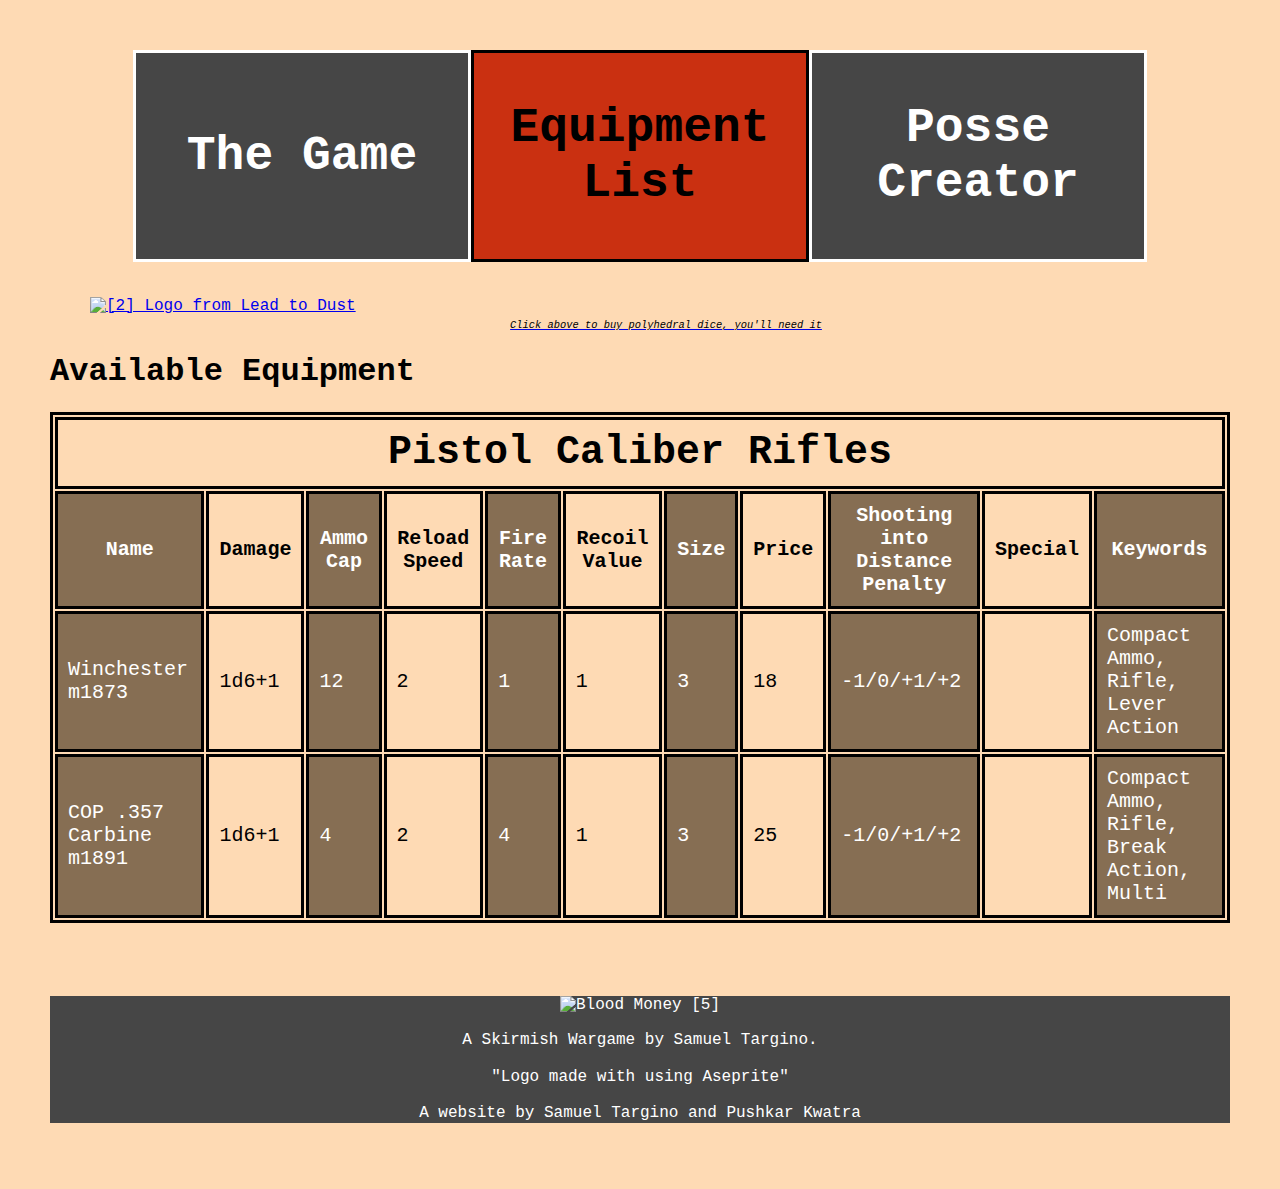
==== pages/equipment.html @ a9c547bd "Your mo" ====
<!DOCTYPE html>
<html lang="en">

<head>
    <meta charset="UTF-8">
    <meta name="viewport" content="width=device-width, initial-scale=1.0">
    <meta name="introduction" content="small introduction to the game and some of its components">
    <meta name="author" content="Samuel Targino & Pushkar Kwatra">
    <title>From Lead to Dust: A Wild West Skirmish Wargame - Equipment List</title>
    <link rel="stylesheet" href="/css/style.css">
    <link rel="stylesheet" href="/css/equipment.css">
    <link rel="stylesheet" href="/css/normalize.css">
</head>

<body class="container">
    <nav id="navFlex">
        <a href="/index.html#top">The Game</a>

        <a href="#top" class="current">Equipment List</a>

        <a href="posseCreation.html">Posse Creator</a>
</nav>
    <br>
    <a href="https://www.amazon.ca/s?k=polyhedral+dice+set&crid=2IUA19QBJ3VUG&sprefix=polyhedral+dice+set%2Caps%2C116&ref=nb_sb_noss_1"
        target="_blank">
        <figure id="logoFigure">
            <img src="images/BannerLogoFromLeadToDust.png" alt="[2] Logo from Lead to Dust" id="logoBanner">
            <figcaption id="polyhedralDiceSalesMan">
                Click above to buy polyhedral dice, you'll need it
            </figcaption>
        </figure>
    </a>
    <h1>Available Equipment</h1>
    <table class="equipmentTable">
        <thead>
            <tr>
                <th class="TitleOfTable" colspan="11">
                    Pistol Caliber Rifles
                </th>
            </tr>
            <tr>
                <th>Name</th>
                <th>Damage</th>
                <th> Ammo Cap </th>
                <th> Reload Speed </th>
                <th>Fire Rate</th>
                <th> Recoil Value </th>
                <th> Size </th>
                <th>Price</th>
                <th> Shooting into Distance Penalty</th>
                <th>Special</th>
                <th> Keywords </th>
            </tr>
        </thead>

        <tbody>
        <tr>
                <td> Winchester m1873</td>
                <td>1d6+1</td>
                <td>12</td>
                <td>2</td>
                <td>1</td>
                <td>1</td>
                <td>3</td>
                <td> 18 </td>
                <td>-1/0/+1/+2</td>
                <td></td>
                <td>Compact Ammo, Rifle, Lever Action</td>
        </tr>
        <tr>
                <td> COP .357 Carbine m1891</td>
                <td>1d6+1</td>
                <td>4</td>
                <td>2</td>
                <td>4</td>
                <td>1</td>
                <td>3</td>
                <td> 25 </td>
                <td>-1/0/+1/+2</td>
                <td></td>
                <td> Compact Ammo, Rifle, Break Action, Multi </td>
            </tr>
        </tbody>
    </table>
    <br>
    <br>
    <br>
    <br>
    <footer>
        <img src="images/BloodMoneyDripFLTDLogo.png" alt="Blood Money [5]">

        <blockquote>
            A Skirmish Wargame by Samuel Targino. <br> <br>
            "Logo made with using Aseprite" <br> <br>
            A website by Samuel Targino and Pushkar Kwatra
        </blockquote>
    </footer>
</body>

</html>
---- css/style.css ----
html {
    font-family: "courier new";
    margin: 50px;
}

#polyhedralDiceSalesMan{
    font-size:.65em;
    color: black;
    text-align: center;
    margin-top: 5px;
    text-decoration: none;
    font-style: italic;
}

#navFlex {
    display: flex;
    flex-direction: row;
    flex-wrap: wrap;
    justify-content: center;
    justify-items: stretch;
}

#navFlex a {
    display: flex;
    background-color: rgb(70, 70, 70);
    border-color: white;
    border-style: solid;
    width: 20%;
    text-decoration: none;
    color: white;
    font-weight: bold;
    text-align: center;
    justify-items: center;
    justify-content: center;
    align-items: center;
    font-size: 3em;
    text-decoration: none;
    padding: 1em 1em;
}

figcaption {
    margin-top: 5px;
    font-style: italic;
}

#logoBanner {
    width: 100%;
    height: auto;
    align-items: center;
}

#logoFigure{
    width: 90vw;
    align-self: center;
}

#navFlex a.current {
    background-color: rgb(202, 48, 17);
    color: black;
    border-color: black;
}

#navFlex a:hover {
    background-color: rgb(202, 48, 17);
    color: black;
    border-color: black;
}

article:first-letter{
    font-size: 3em;
    color: red;
}

h1 {
    font-size: 50px;
}

h2 {
    font-size: 30px;
}

article {
    font-size: 20px;
}

body {
    background-color: rgb(254, 218, 180);
}

footer img {
    align-items: right;
}

footer {
    background-color: rgb(70, 70, 70);
    text-align: center;
    color: white;
}
---- css/equipment.css ----
table.equipmentTable{
    border-style:solid;
    border-color: rgb(0, 0, 0);
    border-width: 3px;
    font-size: 20px;
    align-content: center;
}

 table.equipmentTable th, table.equipmentTable td {
    padding: 10px;
    border-style:solid;
    border-color: black;
}
table.equipmentTable th:nth-child(odd), table.equipmentTable td:nth-child(odd){
    background-color: rgb(134, 110, 83);
    color: white;
}

table.equipmentTable th {
    font-size: 1em;
}

table.equipmentTable th.TitleOfTable{
    background-color: rgb(254, 218, 180);
    color: black;
    font-size: 2em;
}
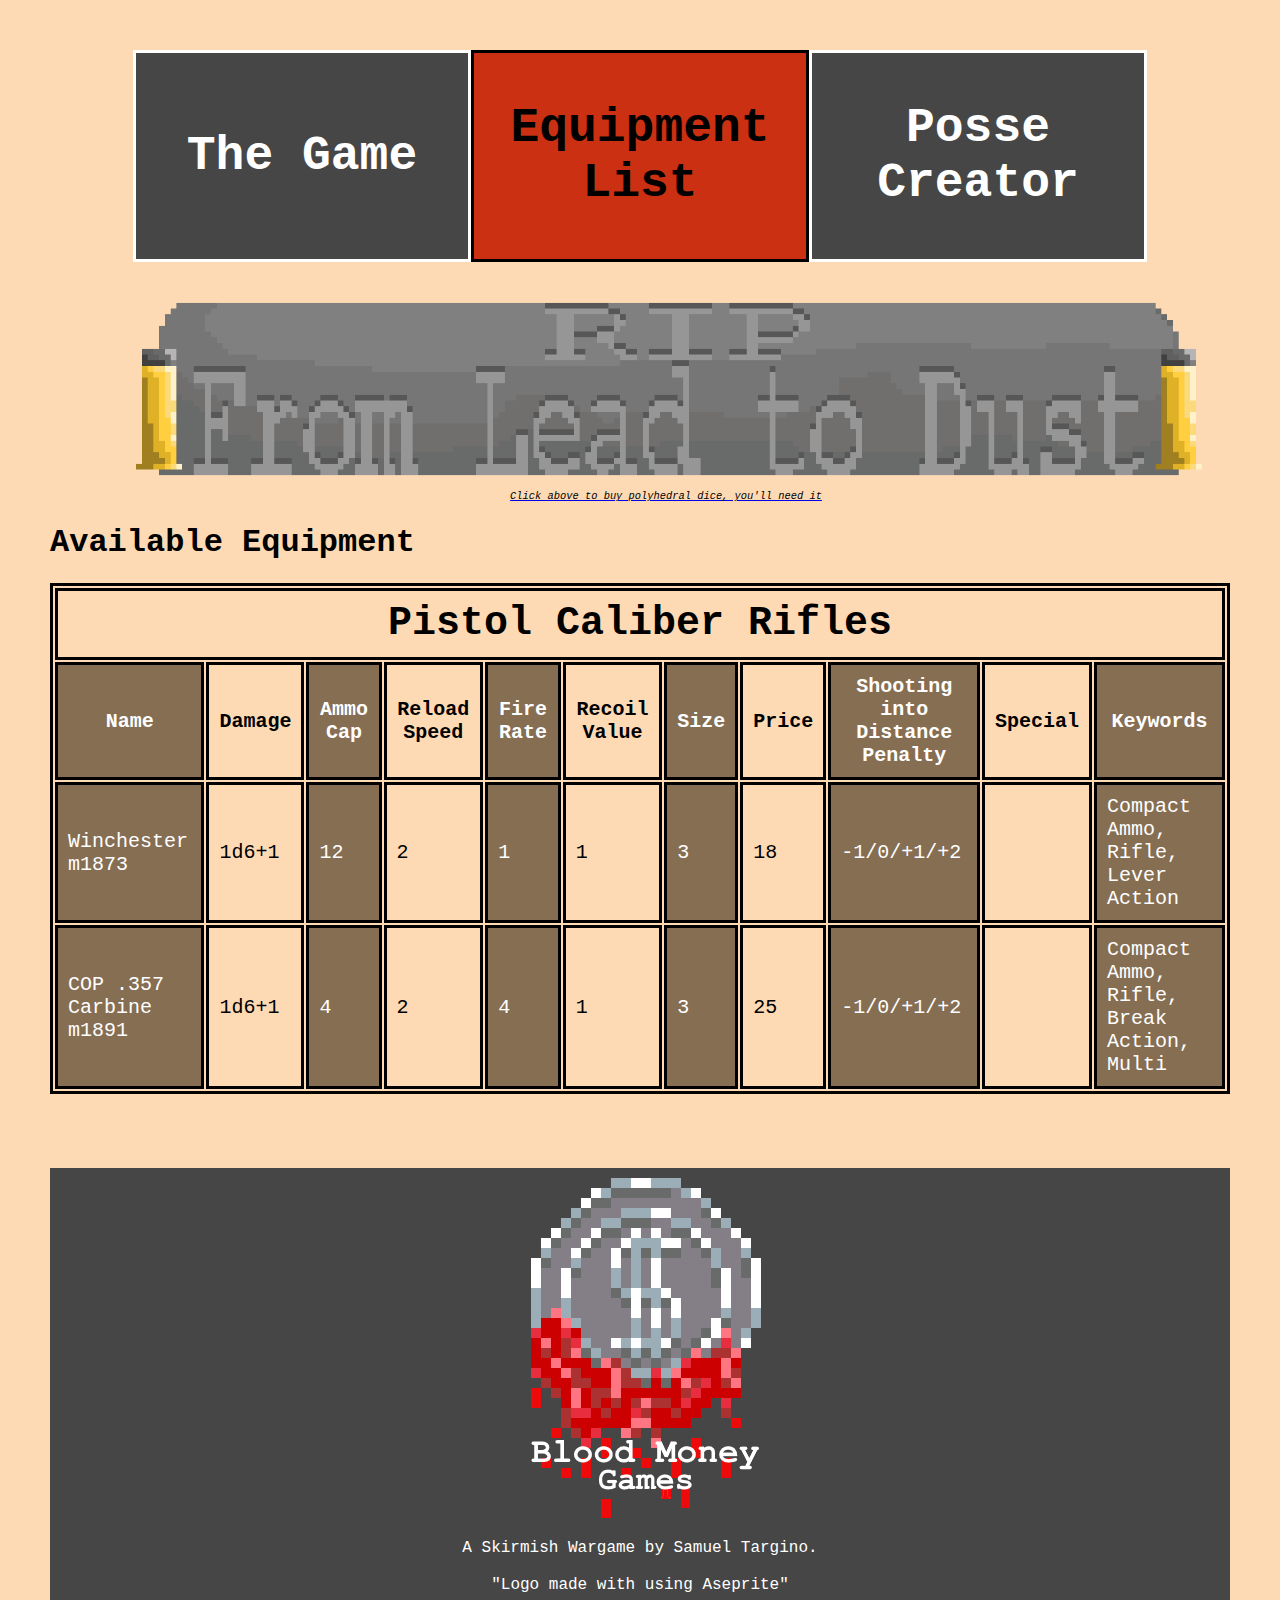
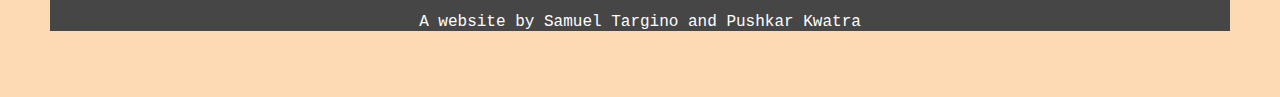
==== commit 31acb8b3: "yo momma so gay she is a man" ====
--- a/pages/equipment.html
+++ b/pages/equipment.html
@@ -24,7 +24,7 @@
     <a href="https://www.amazon.ca/s?k=polyhedral+dice+set&crid=2IUA19QBJ3VUG&sprefix=polyhedral+dice+set%2Caps%2C116&ref=nb_sb_noss_1"
         target="_blank">
         <figure id="logoFigure">
-            <img src="images/BannerLogoFromLeadToDust.png" alt="[2] Logo from Lead to Dust" id="logoBanner">
+            <img src="../images/BannerLogoFromLeadToDust.png" alt="[2] Logo from Lead to Dust" id="logoBanner">
             <figcaption id="polyhedralDiceSalesMan">
                 Click above to buy polyhedral dice, you'll need it
             </figcaption>
@@ -87,7 +87,7 @@
     <br>
     <br>
     <footer>
-        <img src="images/BloodMoneyDripFLTDLogo.png" alt="Blood Money [5]">
+        <img src="../images/BloodMoneyDripFLTDLogo.png" alt="Blood Money [5]">
 
         <blockquote>
             A Skirmish Wargame by Samuel Targino. <br> <br>
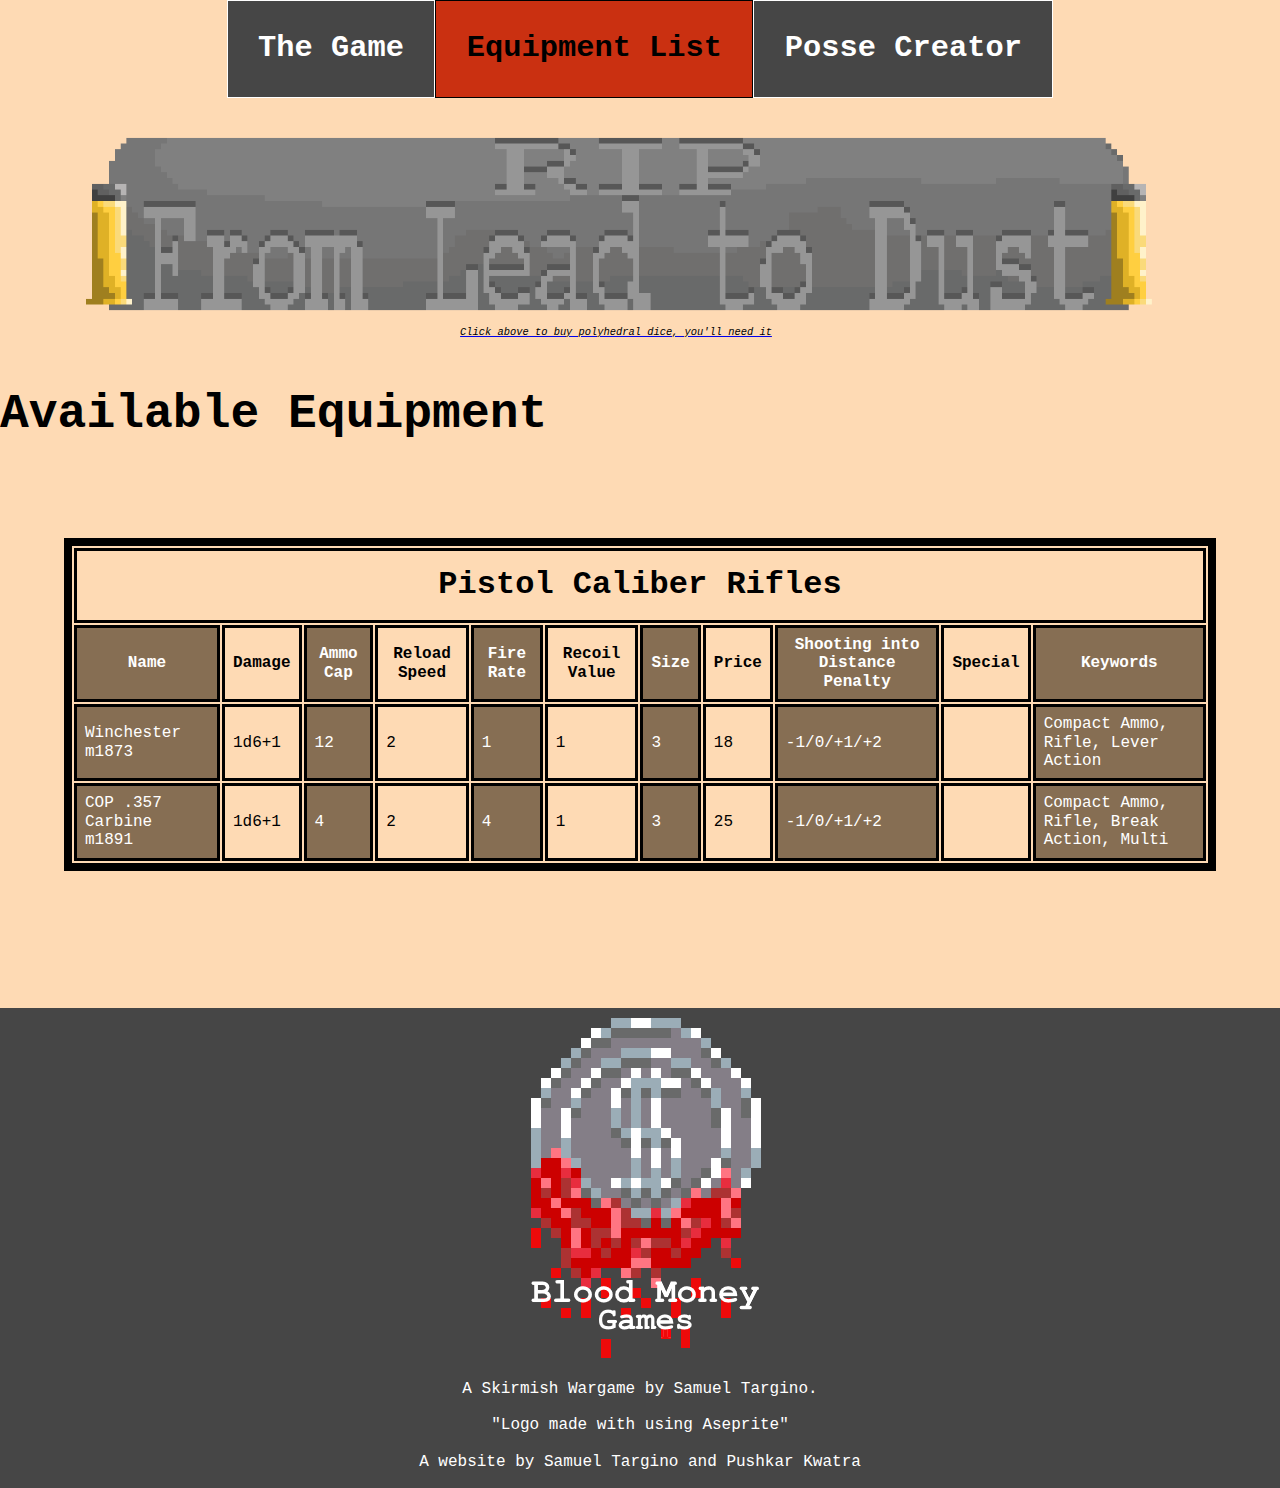
==== commit 276fe5f1: "Co-authored-by: pushkarkwatra@outlook.com <pushkarkwatra@outlook.com>" ====
--- a/pages/equipment.html
+++ b/pages/equipment.html
@@ -7,14 +7,16 @@
     <meta name="introduction" content="small introduction to the game and some of its components">
     <meta name="author" content="Samuel Targino & Pushkar Kwatra">
     <title>From Lead to Dust: A Wild West Skirmish Wargame - Equipment List</title>
+    <link rel="stylesheet" href="/css/normalize.css">
     <link rel="stylesheet" href="/css/style.css">
-    <link rel="stylesheet" href="/css/equipment.css">
-    <link rel="stylesheet" href="/css/normalize.css">
+    <link rel="stylesheet" href="/css/bigScreenLayout.css" media="screen and (min-width: 1250px)">
+    <link rel="stylesheet" href="/css/mediumScreenLayout.css" media="screen and (min-width: 501px) and (max-width: 1249px)">
+    <link rel="stylesheet" href="/css/smallScreenLayout.css" media="screen and (max-width: 500px)">
 </head>
 
 <body class="container">
     <nav id="navFlex">
-        <a href="/index.html#top">The Game</a>
+        <a href="/index.html#navFlex">The Game</a>
 
         <a href="#top" class="current">Equipment List</a>
 
@@ -31,6 +33,7 @@
         </figure>
     </a>
     <h1>Available Equipment</h1>
+    <div class="tableWrapper">
     <table class="equipmentTable">
         <thead>
             <tr>
@@ -82,6 +85,7 @@
             </tr>
         </tbody>
     </table>
+    </div>
     <br>
     <br>
     <br>
--- a/css/style.css
+++ b/css/style.css
@@ -1,8 +1,9 @@
-html {
+html{
     font-family: "courier new";
-    margin: 50px;
+    font-size: calc(13px + 0.4vw);
+    scroll-behavior: smooth;
+    font-size: clamp(12px, 3vw, 16px)
 }
-
 #polyhedralDiceSalesMan{
     font-size:.65em;
     color: black;
@@ -12,46 +13,9 @@
     font-style: italic;
 }
 
-#navFlex {
-    display: flex;
-    flex-direction: row;
-    flex-wrap: wrap;
-    justify-content: center;
-    justify-items: stretch;
-}
-
-#navFlex a {
-    display: flex;
-    background-color: rgb(70, 70, 70);
-    border-color: white;
-    border-style: solid;
-    width: 20%;
-    text-decoration: none;
-    color: white;
-    font-weight: bold;
-    text-align: center;
-    justify-items: center;
-    justify-content: center;
-    align-items: center;
-    font-size: 3em;
-    text-decoration: none;
-    padding: 1em 1em;
-}
-
 figcaption {
     margin-top: 5px;
     font-style: italic;
-}
-
-#logoBanner {
-    width: 100%;
-    height: auto;
-    align-items: center;
-}
-
-#logoFigure{
-    width: 90vw;
-    align-self: center;
 }
 
 #navFlex a.current {
@@ -72,27 +36,60 @@
 }
 
 h1 {
-    font-size: 50px;
+    font-size: 3em;
 }
 
 h2 {
-    font-size: 30px;
-}
-
-article {
-    font-size: 20px;
+    font-size: 2em;
 }
 
 body {
     background-color: rgb(254, 218, 180);
 }
 
-footer img {
-    align-items: right;
-}
-
 footer {
     background-color: rgb(70, 70, 70);
     text-align: center;
     color: white;
+}
+
+.arial{
+    font-family: "arial";
+    text-align: center;
+}
+
+.itemCard {
+    width: 300px;
+    height: auto;
+}
+.required{
+    color: red;
+}
+
+table.equipmentTable{
+    margin: 4em;
+    border-style:solid;
+    border-color: rgb(0, 0, 0);
+    border-width: .5em;
+    align-content: center;
+}
+
+ table.equipmentTable th, table.equipmentTable td {
+    padding: .5em;
+    border-style:solid;
+    border-color: black;
+}
+table.equipmentTable th:nth-child(odd), table.equipmentTable td:nth-child(odd){
+    background-color: rgb(134, 110, 83);
+    color: white;
+}
+
+table.equipmentTable th {
+    font-size: 1em;
+}
+
+table.equipmentTable th.TitleOfTable{
+    background-color: rgb(254, 218, 180);
+    color: black;
+    font-size: 2em;
 }--- a/css/bigScreenLayout.css
+++ b/css/bigScreenLayout.css
@@ -0,0 +1,74 @@
+
+.container {
+    display: flex;
+    flex-direction: column;
+}
+#navFlex {
+    display: flex;
+    flex-direction: row;
+    flex-wrap: wrap;
+    justify-content: center;
+    justify-items: stretch;
+}
+
+#navFlex a {
+    display: inline-flex;
+    background-color: rgb(70, 70, 70);
+    border: 1px solid white;
+    text-decoration: none;
+    color: white;
+    font-weight: bold;
+    font-size: 1.9em;
+    padding: 1em;
+    justify-content: center;
+    align-items: center;
+}
+
+#logoBanner {
+    width: 100%;
+    height: auto;
+    align-items: center;
+}
+
+#logoFigure{
+    width: 90vw;
+    align-self: center;
+    }
+
+footer img {        
+    align-items: right;
+}
+
+#p2 {
+    display: flex;
+    flex-direction: row;
+}
+#p2 figure img{
+    max-width: 230px;
+    height: auto;
+}
+
+#p1 {
+    display: flex;
+    align-items: stretch;
+    gap: 1rem;
+}
+#p1 article {
+    display: block;
+}
+#p1 figure {
+    margin: 0;
+    display: flex;
+    flex-direction: column;
+    justify-content: space-between;
+    height: 100%;
+}
+#p1 figure {
+    height: 100%;
+}
+#p1 figure img {
+    height: 370px;
+    width: auto;
+    object-fit: contain;
+    display: block;
+}
--- a/css/mediumScreenLayout.css
+++ b/css/mediumScreenLayout.css
@@ -0,0 +1,86 @@
+
+.container {
+    display: flex;
+    flex-direction: column;
+}
+#navFlex {
+    display: flex;
+    flex-direction: row;
+    flex-wrap: wrap;
+    justify-content: center;
+    justify-items: stretch;
+}
+
+#navFlex a {
+    display: inline-flex;
+    background-color: rgb(70, 70, 70);
+    border: 1px solid white;
+    text-decoration: none;
+    color: white;
+    font-weight: bold;
+    font-size: 1.9em;
+    padding: 1em;
+    justify-content: center;
+    align-items: center;
+}
+
+#logoBanner {
+    width: 100%;
+    height: auto;
+    align-items: center;
+}
+
+#logoFigure{
+    width: 90vw;
+    align-self: center;
+    }
+
+footer img {        
+    align-items: right;
+}
+
+#p2 {
+    display: flex;
+    flex-direction: row;
+}
+#p2 figure img{
+    max-width: 230px;
+    height: auto;
+}
+
+#p1 {
+    display: flex;
+    align-items: stretch;
+    gap: 1rem;
+}
+#p1 article {
+    display: block;
+}
+#p1 figure {
+    margin: 0;
+    display: flex;
+    flex-direction: column;
+    justify-content: space-between;
+    height: 100%;
+}
+#p1 figure {
+    height: 100%;
+}
+#p1 figure img {
+    height: 370px;
+    width: auto;
+    object-fit: contain;
+    display: block;
+}
+
+.tableWrapper {
+    overflow-x: auto;
+    max-width: 100%;
+    margin: 1em auto;
+}
+
+.equipmentTable {
+    width: max-content;
+    min-width: 100%;
+    border-collapse: collapse;
+}--- a/css/smallScreenLayout.css
+++ b/css/smallScreenLayout.css
@@ -0,0 +1,112 @@
+
+.container {
+    display:flex;
+    flex-direction: column;
+}
+#navFlex {
+    display: flex;
+    flex-direction: row;
+    justify-content: center;
+    justify-items: stretch;
+}
+
+#navFlex a {
+    display: inline-flex;
+    background-color: rgb(70, 70, 70);
+    border: 1px solid white;
+    text-decoration: none;
+    color: white;
+    font-weight: bold;
+    font-size: 1.9em;
+    padding: 1em;
+    justify-content: center;
+    align-items: center;
+}
+
+#logoBanner {
+    width: 100%;
+    height: auto;
+}
+
+#logoFigure {
+    display: block;       
+    width: 100%;          
+    margin: 0 auto;       
+    box-sizing: border-box;
+}
+
+footer img {        
+    align-items: right;
+    
+}
+
+#p1 {
+    display: flex;
+    align-items: stretch;
+    gap: 1rem;
+}
+#p1 article {
+    display: block;
+}
+#p1 figure {
+    margin: 0;
+    display: flex;
+    flex-direction: column;
+    justify-content: space-between;
+    height: 100%;
+}
+#p1 figure {
+    height: 100%;
+}
+#p1 figure img {
+    max-height: 100%;
+    max-width: 200px;
+    width: auto;
+    object-fit: contain;
+    display: block;
+}
+
+figure {
+    display: flex;
+    text-align: center;
+    flex-direction: column;
+    align-items: center;
+}
+
+form {
+    display: flex;
+    flex-wrap: wrap;
+    flex-direction: column;
+    width: 100%;
+    max-width: 100%;
+    margin: 0 auto;
+    padding: 1rem;
+    box-sizing: border-box;
+}
+
+input,
+textarea,
+select,
+button {
+    width: 100%;
+    max-width: 100%;
+    box-sizing: border-box;
+}
+
+fieldset {
+    width: 100%;
+    max-width: 100%;
+    box-sizing: border-box;
+}
+
+.tableWrapper {
+    overflow-x: auto;
+    max-width: 100%;
+    margin: 1em auto;
+}
+
+.equipmentTable {
+    width: max-content;
+    min-width: 100%;
+    border-collapse: collapse;
+}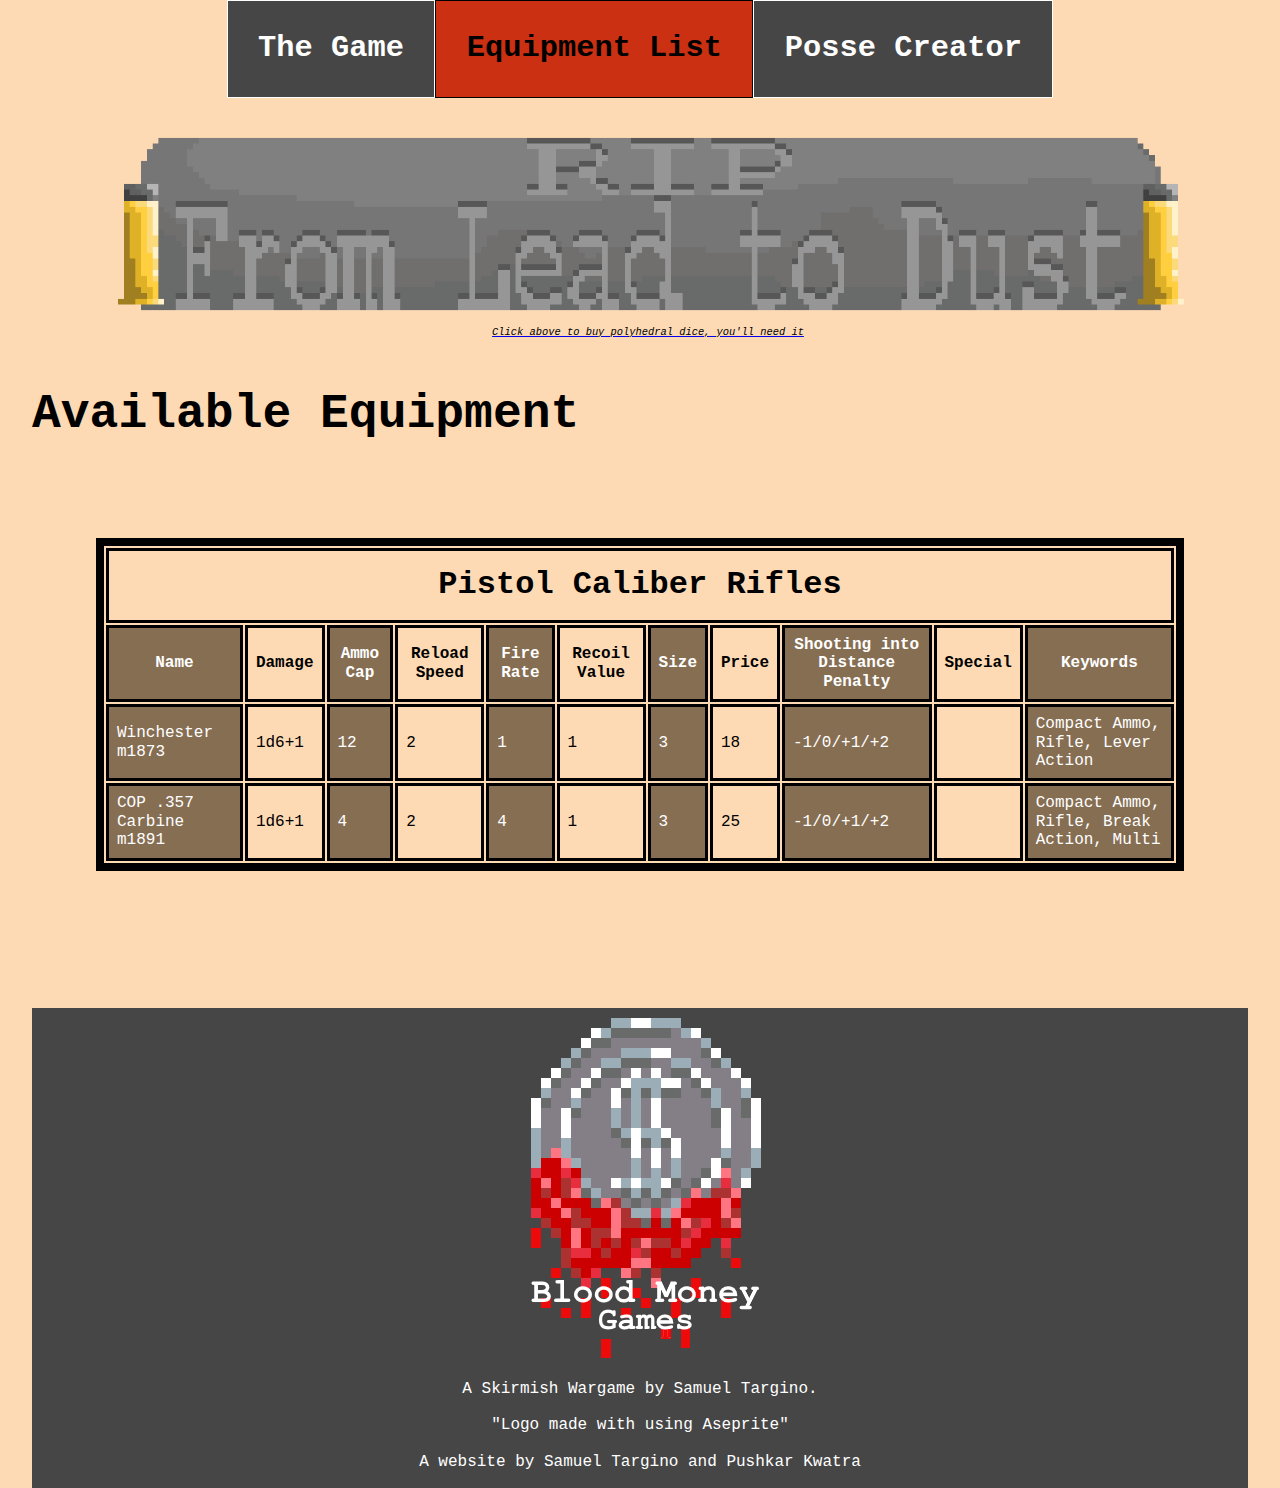
==== commit f1217fee: "yo momma" ====
--- a/pages/equipment.html
+++ b/pages/equipment.html
@@ -10,7 +10,8 @@
     <link rel="stylesheet" href="/css/normalize.css">
     <link rel="stylesheet" href="/css/style.css">
     <link rel="stylesheet" href="/css/bigScreenLayout.css" media="screen and (min-width: 1250px)">
-    <link rel="stylesheet" href="/css/mediumScreenLayout.css" media="screen and (min-width: 501px) and (max-width: 1249px)">
+    <link rel="stylesheet" href="/css/mediumScreenLayout.css"
+        media="screen and (min-width: 501px) and (max-width: 1249px)">
     <link rel="stylesheet" href="/css/smallScreenLayout.css" media="screen and (max-width: 500px)">
 </head>
 
@@ -21,12 +22,13 @@
         <a href="#top" class="current">Equipment List</a>
 
         <a href="posseCreation.html">Posse Creator</a>
-</nav>
+    </nav>
     <br>
     <a href="https://www.amazon.ca/s?k=polyhedral+dice+set&crid=2IUA19QBJ3VUG&sprefix=polyhedral+dice+set%2Caps%2C116&ref=nb_sb_noss_1"
         target="_blank">
         <figure id="logoFigure">
-            <img src="../images/BannerLogoFromLeadToDust.png" alt="[2] Logo from Lead to Dust" id="logoBanner">
+            <img src="../images/BannerLogoFromLeadToDust.png" alt="[2] Logo from Lead to Dust" id="logoBanner"
+                title="Logo from Lead to Dust">
             <figcaption id="polyhedralDiceSalesMan">
                 Click above to buy polyhedral dice, you'll need it
             </figcaption>
@@ -34,64 +36,64 @@
     </a>
     <h1>Available Equipment</h1>
     <div class="tableWrapper">
-    <table class="equipmentTable">
-        <thead>
-            <tr>
-                <th class="TitleOfTable" colspan="11">
-                    Pistol Caliber Rifles
-                </th>
-            </tr>
-            <tr>
-                <th>Name</th>
-                <th>Damage</th>
-                <th> Ammo Cap </th>
-                <th> Reload Speed </th>
-                <th>Fire Rate</th>
-                <th> Recoil Value </th>
-                <th> Size </th>
-                <th>Price</th>
-                <th> Shooting into Distance Penalty</th>
-                <th>Special</th>
-                <th> Keywords </th>
-            </tr>
-        </thead>
+        <table class="equipmentTable">
+            <thead>
+                <tr>
+                    <th class="TitleOfTable" colspan="11">
+                        Pistol Caliber Rifles
+                    </th>
+                </tr>
+                <tr>
+                    <th>Name</th>
+                    <th>Damage</th>
+                    <th> Ammo Cap </th>
+                    <th> Reload Speed </th>
+                    <th>Fire Rate</th>
+                    <th> Recoil Value </th>
+                    <th> Size </th>
+                    <th>Price</th>
+                    <th> Shooting into Distance Penalty</th>
+                    <th>Special</th>
+                    <th> Keywords </th>
+                </tr>
+            </thead>
 
-        <tbody>
-        <tr>
-                <td> Winchester m1873</td>
-                <td>1d6+1</td>
-                <td>12</td>
-                <td>2</td>
-                <td>1</td>
-                <td>1</td>
-                <td>3</td>
-                <td> 18 </td>
-                <td>-1/0/+1/+2</td>
-                <td></td>
-                <td>Compact Ammo, Rifle, Lever Action</td>
-        </tr>
-        <tr>
-                <td> COP .357 Carbine m1891</td>
-                <td>1d6+1</td>
-                <td>4</td>
-                <td>2</td>
-                <td>4</td>
-                <td>1</td>
-                <td>3</td>
-                <td> 25 </td>
-                <td>-1/0/+1/+2</td>
-                <td></td>
-                <td> Compact Ammo, Rifle, Break Action, Multi </td>
-            </tr>
-        </tbody>
-    </table>
+            <tbody>
+                <tr>
+                    <td> Winchester m1873</td>
+                    <td>1d6+1</td>
+                    <td>12</td>
+                    <td>2</td>
+                    <td>1</td>
+                    <td>1</td>
+                    <td>3</td>
+                    <td> 18 </td>
+                    <td>-1/0/+1/+2</td>
+                    <td></td>
+                    <td>Compact Ammo, Rifle, Lever Action</td>
+                </tr>
+                <tr>
+                    <td> COP .357 Carbine m1891</td>
+                    <td>1d6+1</td>
+                    <td>4</td>
+                    <td>2</td>
+                    <td>4</td>
+                    <td>1</td>
+                    <td>3</td>
+                    <td> 25 </td>
+                    <td>-1/0/+1/+2</td>
+                    <td></td>
+                    <td> Compact Ammo, Rifle, Break Action, Multi </td>
+                </tr>
+            </tbody>
+        </table>
     </div>
     <br>
     <br>
     <br>
     <br>
     <footer>
-        <img src="../images/BloodMoneyDripFLTDLogo.png" alt="Blood Money [5]">
+        <img src="../images/BloodMoneyDripFLTDLogo.png" alt="Blood Money [5]" title="Blood Money Games Logo">
 
         <blockquote>
             A Skirmish Wargame by Samuel Targino. <br> <br>
--- a/css/style.css
+++ b/css/style.css
@@ -1,5 +1,5 @@
 html{
-    font-family: "courier new";
+    font-family: "courier new", "times new roman", serif;
     font-size: calc(13px + 0.4vw);
     scroll-behavior: smooth;
     font-size: clamp(12px, 3vw, 16px)
--- a/css/bigScreenLayout.css
+++ b/css/bigScreenLayout.css
@@ -1,4 +1,8 @@
 
+html {
+    margin-left: 2em;
+    margin-right: 2em;
+}
 .container {
     display: flex;
     flex-direction: column;
--- a/css/mediumScreenLayout.css
+++ b/css/mediumScreenLayout.css
@@ -1,4 +1,7 @@
-
+html {
+    margin-left: 1em;
+    margin-right: 1em;
+}
 .container {
     display: flex;
     flex-direction: column;
--- a/css/smallScreenLayout.css
+++ b/css/smallScreenLayout.css
@@ -1,4 +1,3 @@
-
 .container {
     display:flex;
     flex-direction: column;
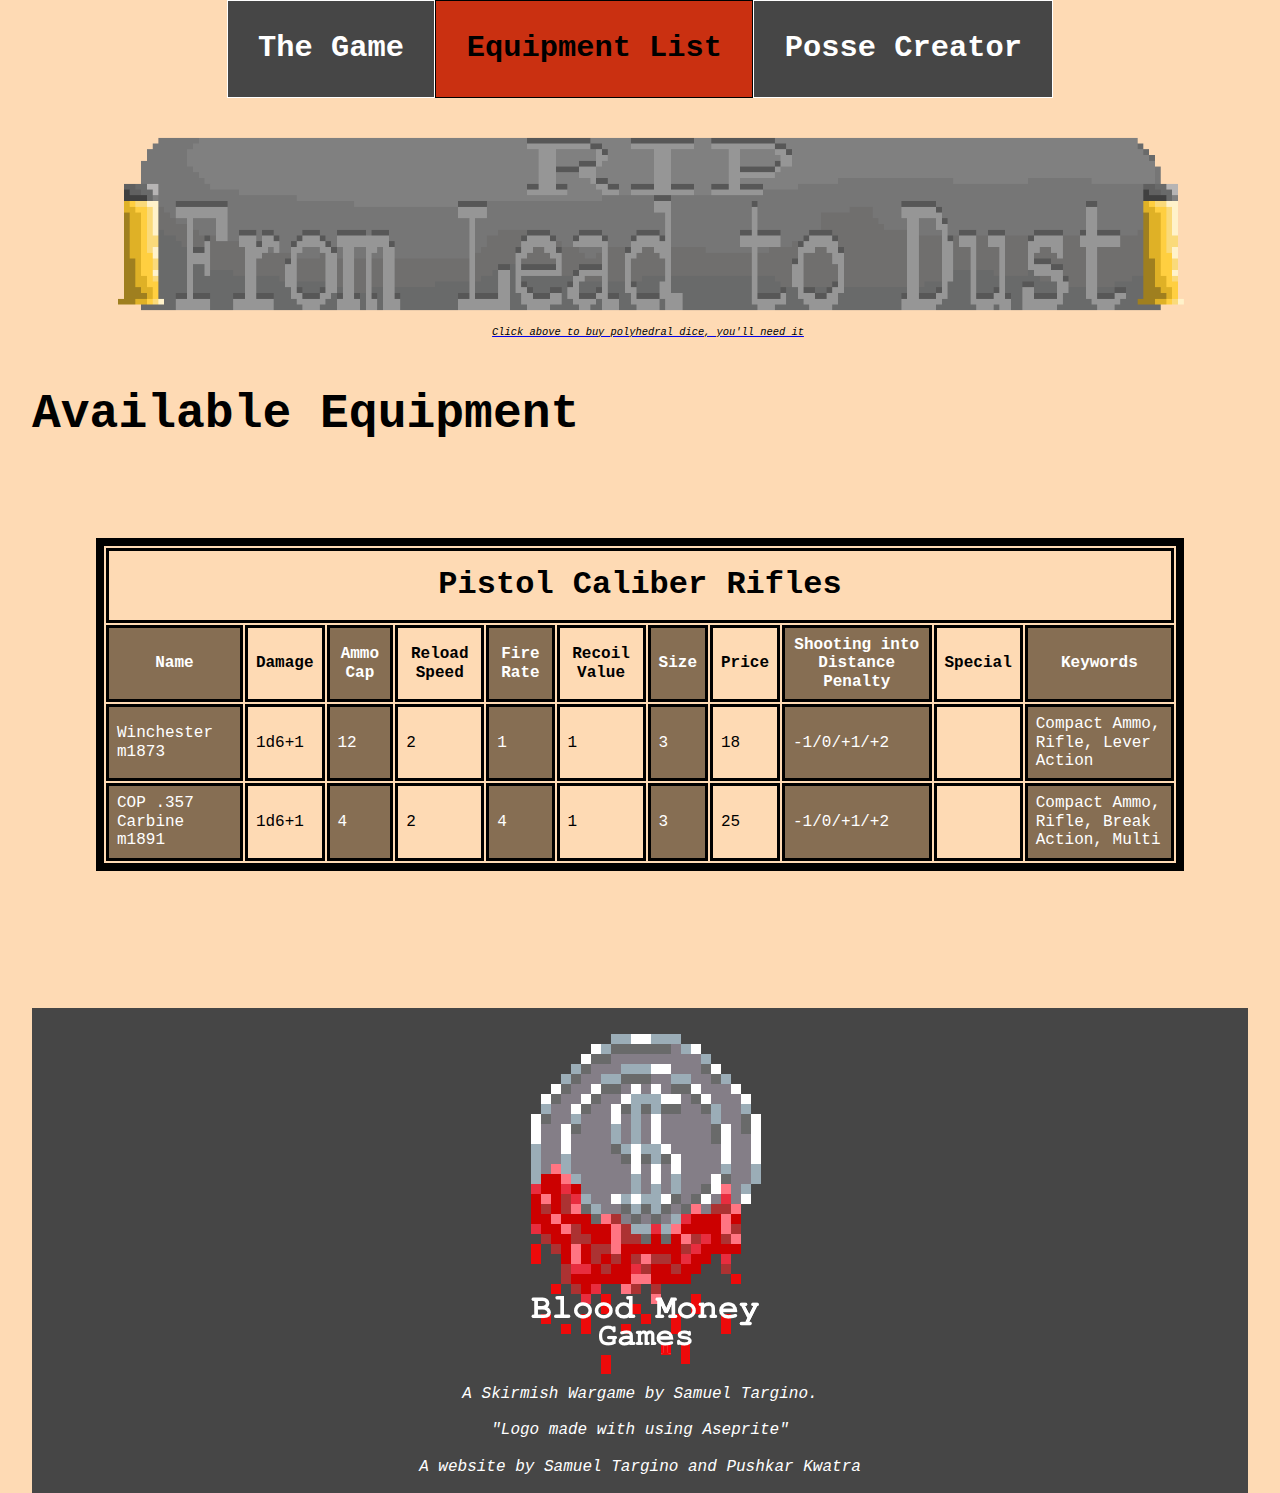
==== commit e5a1c738: "Yo momma again" ====
--- a/pages/equipment.html
+++ b/pages/equipment.html
@@ -93,13 +93,14 @@
     <br>
     <br>
     <footer>
-        <img src="../images/BloodMoneyDripFLTDLogo.png" alt="Blood Money [5]" title="Blood Money Games Logo">
-
-        <blockquote>
-            A Skirmish Wargame by Samuel Targino. <br> <br>
-            "Logo made with using Aseprite" <br> <br>
-            A website by Samuel Targino and Pushkar Kwatra
-        </blockquote>
+        <figure>
+            <img src="../images/BloodMoneyDripFLTDLogo.png" alt="Blood Money [5]" title="Blood Money Games Logo">
+            <figcaption> 
+                A Skirmish Wargame by Samuel Targino. <br> <br>
+                "Logo made with using Aseprite" <br> <br>
+                A website by Samuel Targino and Pushkar Kwatra
+            </figcaption>
+        </figure>
     </footer>
 </body>
 
--- a/css/style.css
+++ b/css/style.css
@@ -54,7 +54,7 @@
 }
 
 .arial{
-    font-family: "arial";
+    font-family: "arial", helvetica, sans-serif;
     text-align: center;
 }
 
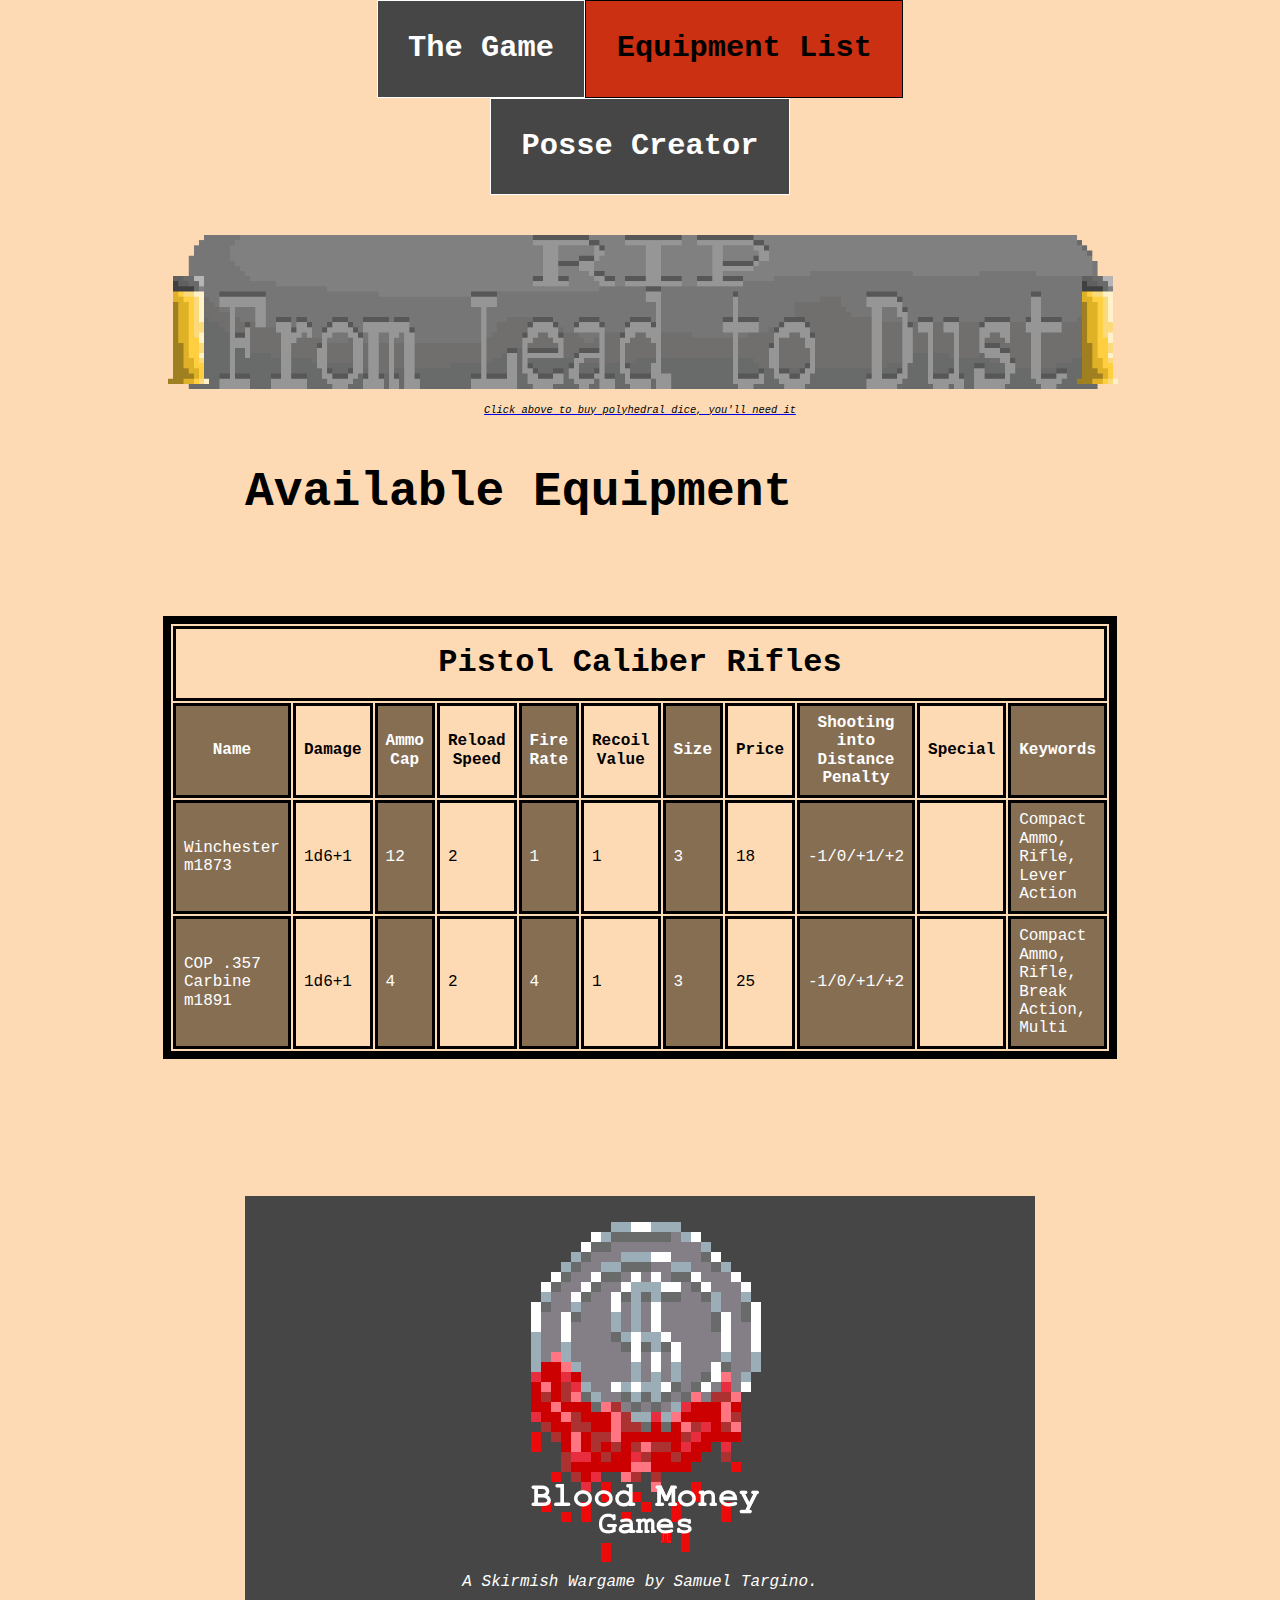
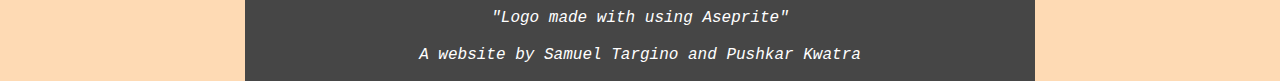
==== commit 97d85942: "https://github.com/MRU-COMP1502-W2025/asg3-phase5-SamTargino.git" ====
--- a/pages/equipment.html
+++ b/pages/equipment.html
@@ -9,10 +9,10 @@
     <title>From Lead to Dust: A Wild West Skirmish Wargame - Equipment List</title>
     <link rel="stylesheet" href="/css/normalize.css">
     <link rel="stylesheet" href="/css/style.css">
-    <link rel="stylesheet" href="/css/bigScreenLayout.css" media="screen and (min-width: 1250px)">
+    <link rel="stylesheet" href="/css/bigScreenLayout.css" media="screen and (min-width: 790px)">
     <link rel="stylesheet" href="/css/mediumScreenLayout.css"
-        media="screen and (min-width: 501px) and (max-width: 1249px)">
-    <link rel="stylesheet" href="/css/smallScreenLayout.css" media="screen and (max-width: 500px)">
+        media="screen and (min-width: 591px) and (max-width: 789px)">
+    <link rel="stylesheet" href="/css/smallScreenLayout.css" media="screen and (max-width: 590px)">
 </head>
 
 <body class="container">
--- a/css/style.css
+++ b/css/style.css
@@ -40,7 +40,9 @@
 }
 
 h2 {
+    display: block;
     font-size: 2em;
+    width: 100%;
 }
 
 body {
--- a/css/bigScreenLayout.css
+++ b/css/bigScreenLayout.css
@@ -1,12 +1,10 @@
-
-html {
-    margin-left: 2em;
-    margin-right: 2em;
-}
 .container {
+    margin: auto;
     display: flex;
     flex-direction: column;
+    width: 790px;
 }
+
 #navFlex {
     display: flex;
     flex-direction: row;
@@ -34,12 +32,13 @@
     align-items: center;
 }
 
-#logoFigure{
-    width: 90vw;
+#logoFigure {
+    width: 130%;
     align-self: center;
-    }
+    justify-self: center;
+}
 
-footer img {        
+footer img {
     align-items: right;
 }
 
@@ -47,7 +46,8 @@
     display: flex;
     flex-direction: row;
 }
-#p2 figure img{
+
+#p2 figure img {
     max-width: 230px;
     height: auto;
 }
@@ -57,9 +57,11 @@
     align-items: stretch;
     gap: 1rem;
 }
+
 #p1 article {
     display: block;
 }
+
 #p1 figure {
     margin: 0;
     display: flex;
@@ -67,12 +69,18 @@
     justify-content: space-between;
     height: 100%;
 }
+
 #p1 figure {
     height: 100%;
 }
+
 #p1 figure img {
     height: 370px;
     width: auto;
     object-fit: contain;
     display: block;
 }
+
+table {
+    justify-self: center;
+}--- a/css/mediumScreenLayout.css
+++ b/css/mediumScreenLayout.css
@@ -1,11 +1,15 @@
 html {
-    margin-left: 1em;
-    margin-right: 1em;
+    margin: auto;
 }
+
 .container {
     display: flex;
-    flex-direction: column;
+    flex-direction: row;
+    flex-wrap: wrap;
+    justify-content: center;
+    justify-items: stretch;
 }
+
 #navFlex {
     display: flex;
     flex-direction: row;
@@ -33,12 +37,13 @@
     align-items: center;
 }
 
-#logoFigure{
+#logoFigure {
     width: 90vw;
     align-self: center;
-    }
+    justify-self: center;
+}
 
-footer img {        
+footer img {
     align-items: right;
 }
 
@@ -46,7 +51,8 @@
     display: flex;
     flex-direction: row;
 }
-#p2 figure img{
+
+#p2 figure img {
     max-width: 230px;
     height: auto;
 }
@@ -56,9 +62,11 @@
     align-items: stretch;
     gap: 1rem;
 }
+
 #p1 article {
     display: block;
 }
+
 #p1 figure {
     margin: 0;
     display: flex;
@@ -66,9 +74,11 @@
     justify-content: space-between;
     height: 100%;
 }
+
 #p1 figure {
     height: 100%;
 }
+
 #p1 figure img {
     height: 370px;
     width: auto;
@@ -86,4 +96,5 @@
     width: max-content;
     min-width: 100%;
     border-collapse: collapse;
-}+    justify-self: center;
+}
